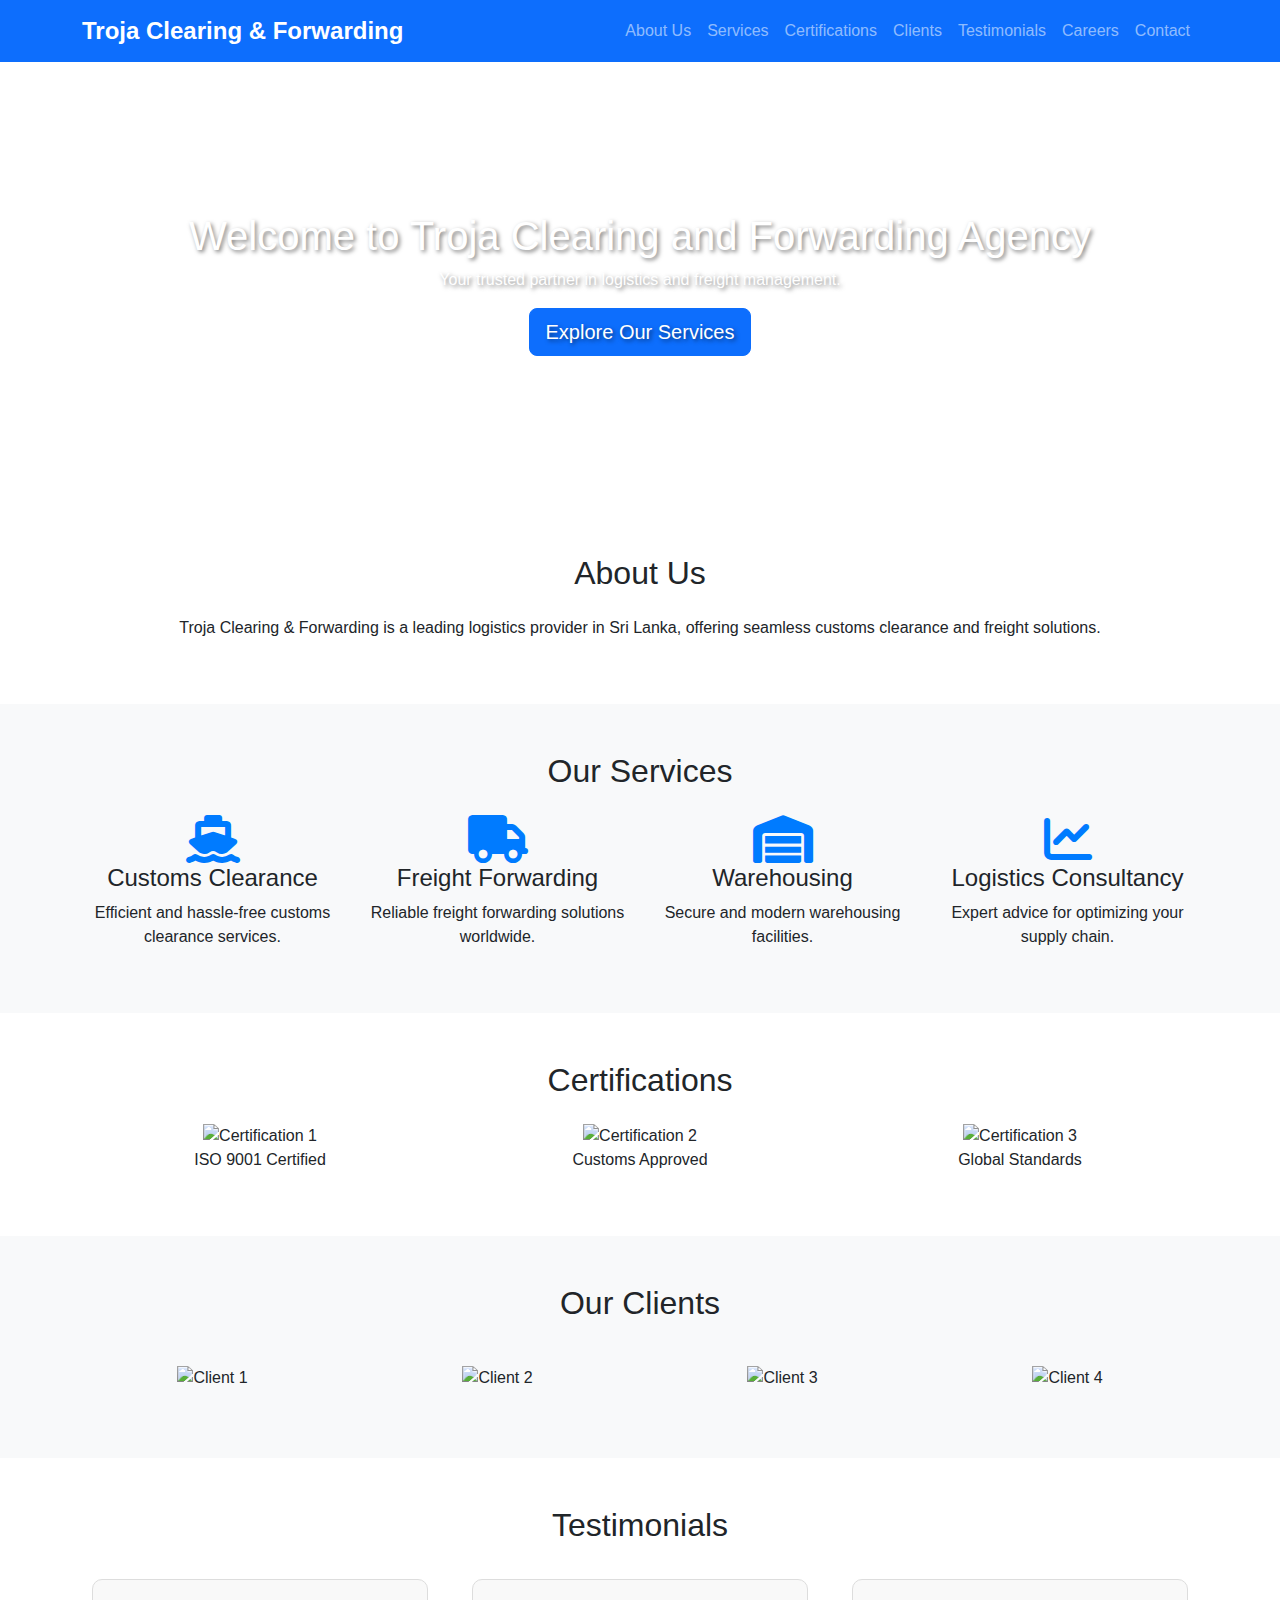
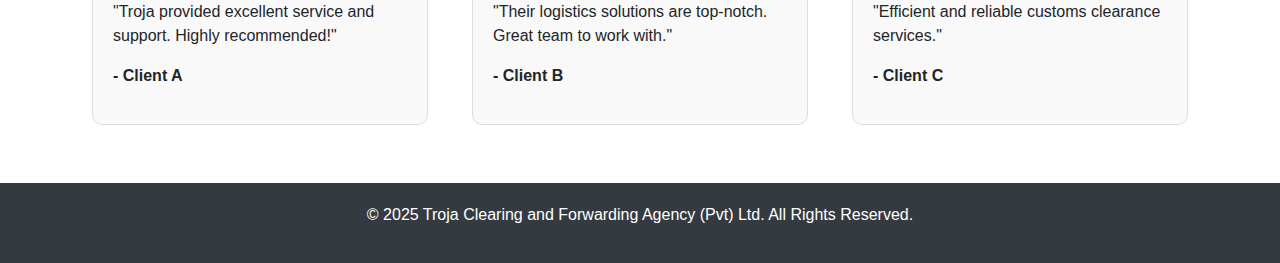
==== index.html @ e358cd60 "create pages" ====
<!DOCTYPE html>
<html lang="en">
<head>
    <meta charset="UTF-8">
    <meta name="viewport" content="width=device-width, initial-scale=1.0">
    <title>Troja Clearing and Forwarding Agency (Pvt) Ltd</title>
    <link href="https://cdn.jsdelivr.net/npm/bootstrap@5.3.0/dist/css/bootstrap.min.css" rel="stylesheet">
    <link rel="stylesheet" href="https://cdnjs.cloudflare.com/ajax/libs/font-awesome/6.0.0/css/all.min.css">
    <style>
        body {
            font-family: 'Arial', sans-serif;
            scroll-behavior: smooth;
        }
        .navbar-brand {
            font-weight: bold;
            font-size: 1.5rem;
        }
        .hero-section {
            background: url('https://via.placeholder.com/1920x600') no-repeat center center/cover;
            color: white;
            padding: 150px 0;
            text-shadow: 2px 2px 4px rgba(0, 0, 0, 0.5);
        }
        .card-hover:hover {
            transform: translateY(-10px);
            transition: 0.3s ease-in-out;
            box-shadow: 0 10px 20px rgba(0, 0, 0, 0.3);
        }
        .service-icon {
            font-size: 3rem;
            color: #007bff;
        }
        footer {
            background-color: #343a40;
            color: white;
            padding: 20px 0;
        }
        .testimonial-card {
            border: 1px solid #ddd;
            border-radius: 10px;
            padding: 20px;
            margin: 10px;
            background: #f9f9f9;
        }
        .client-logo {
            max-width: 150px;
            margin: 20px;
        }
    </style>
</head>
<body>
    <!-- Navbar -->
    <nav class="navbar navbar-expand-lg navbar-dark bg-primary">
        <div class="container">
            <a class="navbar-brand" href="index.html">Troja Clearing & Forwarding</a>
            <button class="navbar-toggler" type="button" data-bs-toggle="collapse" data-bs-target="#navbarNav">
                <span class="navbar-toggler-icon"></span>
            </button>
            <div class="collapse navbar-collapse" id="navbarNav">
                <ul class="navbar-nav ms-auto">
                    <li class="nav-item"><a class="nav-link" href="about.html">About Us</a></li>
                    <li class="nav-item"><a class="nav-link" href="services.html">Services</a></li>
                    <li class="nav-item"><a class="nav-link" href="certifications.html">Certifications</a></li>
                    <li class="nav-item"><a class="nav-link" href="clients.html">Clients</a></li>
                    <li class="nav-item"><a class="nav-link" href="testimonials.html">Testimonials</a></li>
                    <li class="nav-item"><a class="nav-link" href="careers.html">Careers</a></li>
                    <li class="nav-item"><a class="nav-link" href="contact.html">Contact</a></li>
                </ul>
            </div>
        </div>
    </nav>

    <!-- Hero Section -->
    <section class="hero-section text-center">
        <div class="container">
            <h1>Welcome to Troja Clearing and Forwarding Agency</h1>
            <p>Your trusted partner in logistics and freight management.</p>
            <a href="services.html" class="btn btn-primary btn-lg">Explore Our Services</a>
        </div>
    </section>

    <!-- About Us Section -->
    <section class="container py-5">
        <h2 class="text-center mb-4">About Us</h2>
        <p class="text-center">Troja Clearing & Forwarding is a leading logistics provider in Sri Lanka, offering seamless customs clearance and freight solutions.</p>
    </section>

    <!-- Services Section -->
    <section class="bg-light py-5">
        <div class="container">
            <h2 class="text-center mb-4">Our Services</h2>
            <div class="row">
                <div class="col-md-3 text-center">
                    <i class="fas fa-ship service-icon"></i>
                    <h4>Customs Clearance</h4>
                    <p>Efficient and hassle-free customs clearance services.</p>
                </div>
                <div class="col-md-3 text-center">
                    <i class="fas fa-truck service-icon"></i>
                    <h4>Freight Forwarding</h4>
                    <p>Reliable freight forwarding solutions worldwide.</p>
                </div>
                <div class="col-md-3 text-center">
                    <i class="fas fa-warehouse service-icon"></i>
                    <h4>Warehousing</h4>
                    <p>Secure and modern warehousing facilities.</p>
                </div>
                <div class="col-md-3 text-center">
                    <i class="fas fa-chart-line service-icon"></i>
                    <h4>Logistics Consultancy</h4>
                    <p>Expert advice for optimizing your supply chain.</p>
                </div>
            </div>
        </div>
    </section>

    <!-- Certifications Section -->
    <section class="container py-5">
        <h2 class="text-center mb-4">Certifications</h2>
        <div class="row">
            <div class="col-md-4 text-center">
                <img src="https://via.placeholder.com/150" alt="Certification 1" class="img-fluid">
                <p>ISO 9001 Certified</p>
            </div>
            <div class="col-md-4 text-center">
                <img src="https://via.placeholder.com/150" alt="Certification 2" class="img-fluid">
                <p>Customs Approved</p>
            </div>
            <div class="col-md-4 text-center">
                <img src="https://via.placeholder.com/150" alt="Certification 3" class="img-fluid">
                <p>Global Standards</p>
            </div>
        </div>
    </section>

    <!-- Clients Section -->
    <section class="bg-light py-5">
        <div class="container">
            <h2 class="text-center mb-4">Our Clients</h2>
            <div class="row text-center">
                <div class="col-md-3"><img src="https://via.placeholder.com/150" alt="Client 1" class="client-logo"></div>
                <div class="col-md-3"><img src="https://via.placeholder.com/150" alt="Client 2" class="client-logo"></div>
                <div class="col-md-3"><img src="https://via.placeholder.com/150" alt="Client 3" class="client-logo"></div>
                <div class="col-md-3"><img src="https://via.placeholder.com/150" alt="Client 4" class="client-logo"></div>
            </div>
        </div>
    </section>

    <!-- Testimonials Section -->
    <section class="container py-5">
        <h2 class="text-center mb-4">Testimonials</h2>
        <div class="row">
            <div class="col-md-4">
                <div class="testimonial-card">
                    <p>"Troja provided excellent service and support. Highly recommended!"</p>
                    <p><strong>- Client A</strong></p>
                </div>
            </div>
            <div class="col-md-4">
                <div class="testimonial-card">
                    <p>"Their logistics solutions are top-notch. Great team to work with."</p>
                    <p><strong>- Client B</strong></p>
                </div>
            </div>
            <div class="col-md-4">
                <div class="testimonial-card">
                    <p>"Efficient and reliable customs clearance services."</p>
                    <p><strong>- Client C</strong></p>
                </div>
            </div>
        </div>
    </section>

    <!-- Footer -->
    <footer class="text-center">
        <div class="container">
            <p>&copy; 2025 Troja Clearing and Forwarding Agency (Pvt) Ltd. All Rights Reserved.</p>
        </div>
    </footer>

    <script src="https://cdn.jsdelivr.net/npm/bootstrap@5.3.0/dist/js/bootstrap.bundle.min.js"></script>
</body>
</html>
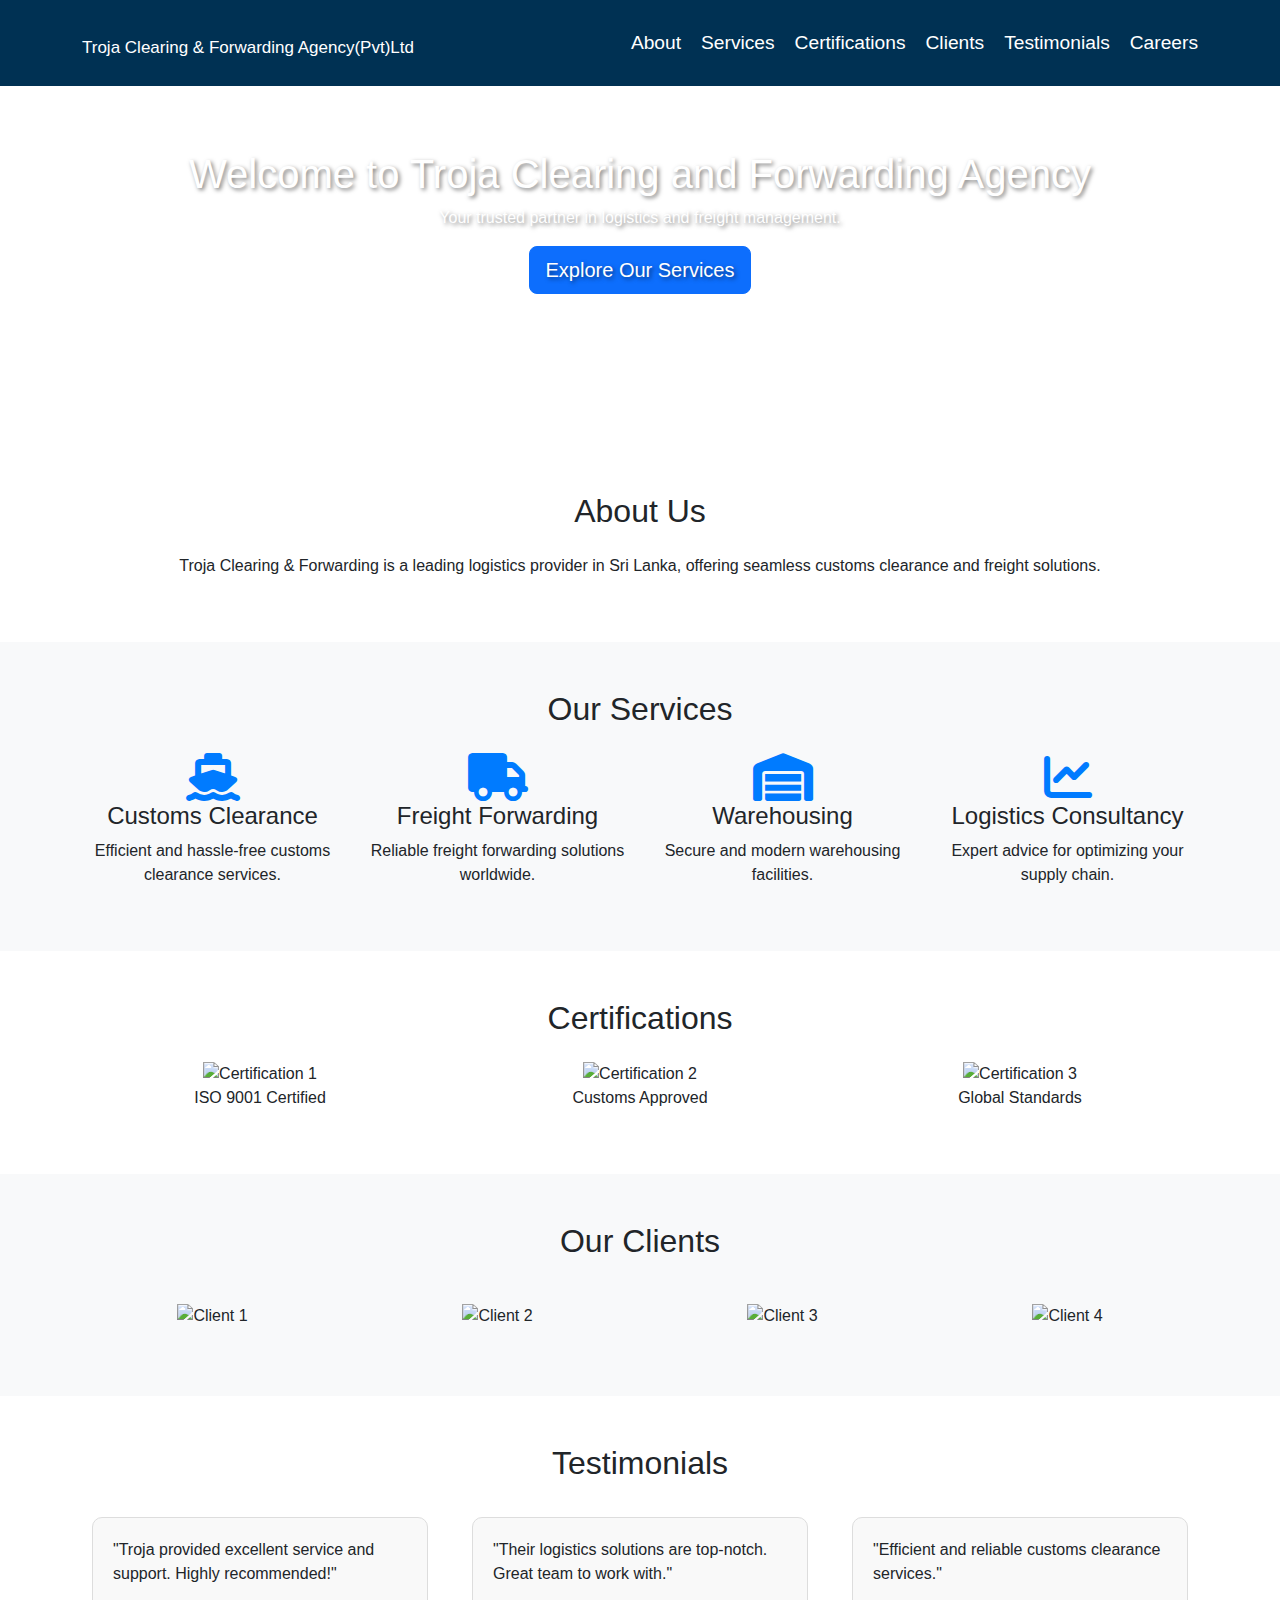
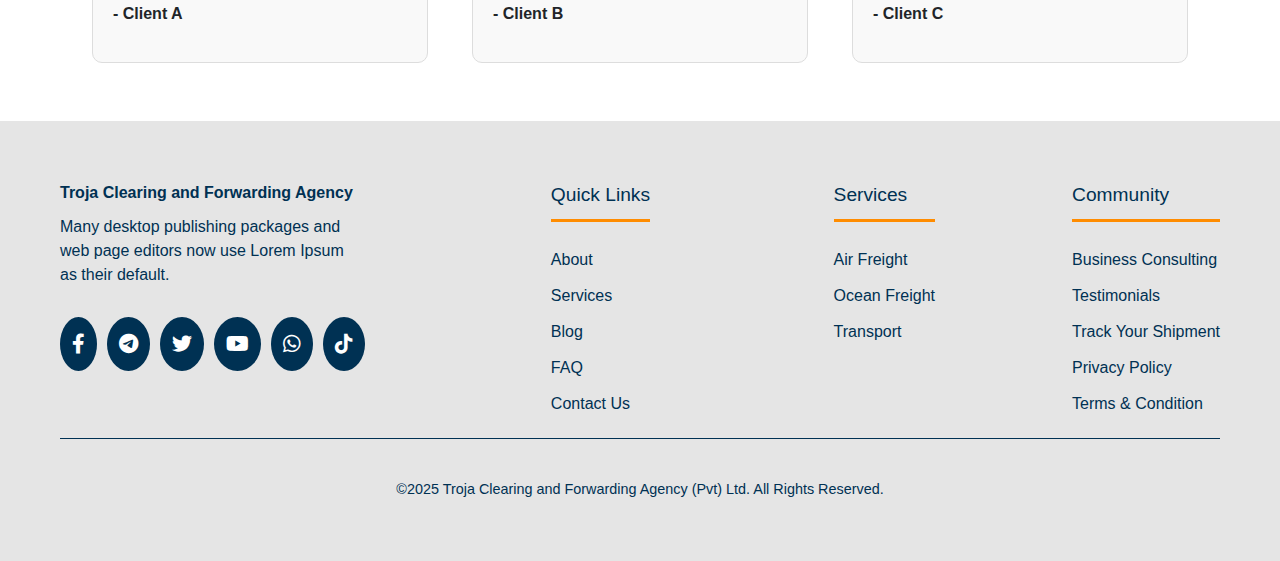
==== commit 187a47bd: "add images" ====
--- a/index.html
+++ b/index.html
@@ -49,26 +49,102 @@
     </style>
 </head>
 <body>
-    <!-- Navbar -->
-    <nav class="navbar navbar-expand-lg navbar-dark bg-primary">
-        <div class="container">
-            <a class="navbar-brand" href="index.html">Troja Clearing & Forwarding</a>
-            <button class="navbar-toggler" type="button" data-bs-toggle="collapse" data-bs-target="#navbarNav">
-                <span class="navbar-toggler-icon"></span>
-            </button>
-            <div class="collapse navbar-collapse" id="navbarNav">
-                <ul class="navbar-nav ms-auto">
-                    <li class="nav-item"><a class="nav-link" href="about.html">About Us</a></li>
-                    <li class="nav-item"><a class="nav-link" href="services.html">Services</a></li>
-                    <li class="nav-item"><a class="nav-link" href="certifications.html">Certifications</a></li>
-                    <li class="nav-item"><a class="nav-link" href="clients.html">Clients</a></li>
-                    <li class="nav-item"><a class="nav-link" href="testimonials.html">Testimonials</a></li>
-                    <li class="nav-item"><a class="nav-link" href="careers.html">Careers</a></li>
-                    <li class="nav-item"><a class="nav-link" href="contact.html">Contact</a></li>
-                </ul>
-            </div>
-        </div>
-    </nav>
+    <header class="header" data-header style="
+    position: fixed;
+    top: 0;
+    left: 0;
+    width: 100%;
+    padding-block: 15px;
+    background-color: #003153;
+    z-index: 4;
+  ">
+  
+    <div class="container" style="
+      display: flex;
+      justify-content: space-between;
+      align-items: center;
+      gap: 30px;
+    ">
+  
+      <h1>
+        <a href="#" class="logo" style="
+          font-family: 'Oswald', sans-serif;
+          color: #FFF;
+          font-size: 17px;
+          text-decoration: none;
+        ">Troja Clearing & Forwarding Agency(Pvt)Ltd</a>
+      </h1>
+  
+      <nav class="navbar" data-navbar style="all: unset;">
+        <ul class="navbar-list" style="
+          display: flex;
+          gap: 20px;
+          list-style: none;
+          padding: 0;
+          margin: 0;
+        ">
+  
+          <li class="navbar-item">
+            <a href="#about" class="navbar-link" style="
+              color: #FFF;
+              text-decoration: none;
+              font-size: 1.2rem;
+              transition: 0.3s;
+            ">About</a>
+          </li>
+  
+          <li class="navbar-item">
+            <a href="#services" class="navbar-link" style="
+              color: #FFF;
+              text-decoration: none;
+              font-size: 1.2rem;
+              transition: 0.3s;
+            ">Services</a>
+          </li>
+  
+          <li class="navbar-item">
+            <a href="#certifications" class="navbar-link" style="
+              color: #FFF;
+              text-decoration: none;
+              font-size: 1.2rem;
+              transition: 0.3s;
+            ">Certifications</a>
+          </li>
+  
+          <li class="navbar-item">
+            <a href="#clients" class="navbar-link" style="
+              color: #FFF;
+              text-decoration: none;
+              font-size: 1.2rem;
+              transition: 0.3s;
+            ">Clients</a>
+          </li>
+  
+          <li class="navbar-item">
+            <a href="#testimonials" class="navbar-link" style="
+              color: #FFF;
+              text-decoration: none;
+              font-size: 1.2rem;
+              transition: 0.3s;
+            ">Testimonials</a>
+          </li>
+  
+          <li class="navbar-item">
+            <a href="#careers" class="navbar-link" style="
+              color: #FFF;
+              text-decoration: none;
+              font-size: 1.2rem;
+              transition: 0.3s;
+            ">Careers</a>
+          </li>
+  
+        </ul>
+      </nav>
+  
+    </div>
+  
+  </header>
+  
 
     <!-- Hero Section -->
     <section class="hero-section text-center">
@@ -171,12 +247,196 @@
         </div>
     </section>
 
-    <!-- Footer -->
-    <footer class="text-center">
-        <div class="container">
-            <p>&copy; 2025 Troja Clearing and Forwarding Agency (Pvt) Ltd. All Rights Reserved.</p>
-        </div>
-    </footer>
+<!-- Footer -->
+<footer style="
+  background-color: #E5E5E5; 
+  color: #003153; 
+  padding: 60px 0; 
+  font-family: sans-serif;
+">
+
+  <div style="max-width: 1200px; margin: 0 auto; padding: 0 20px;">
+
+    <div style="
+      display: grid; 
+      gap: 40px; 
+      grid-template-columns: repeat(4, 1fr); 
+      justify-items: end;
+    ">
+
+      <!-- Brand Section -->
+      <div style="justify-self: start;">
+        <a href="#" style="
+          color: #003153; 
+          font-weight: 800; 
+          font-size: 16px; 
+          text-decoration: none;">
+          Troja Clearing and Forwarding Agency</a>
+
+        <p style="margin: 10px 0 30px;">
+          Many desktop publishing packages and web page editors now use Lorem Ipsum as their default.
+        </p>
+
+<!-- Social Media Links -->
+<ul style="display: flex; gap: 10px; list-style: none; padding: 0;">
+
+    <li>
+      <a href="#" style="
+        background-color: #003153; 
+        color: #FFF; 
+        font-size: 20px; 
+        padding: 12px; 
+        display: inline-block; 
+        text-decoration: none; 
+        transition: 0.3s; 
+        border-radius: 50%;
+      ">
+        <i class="fab fa-facebook-f"></i>
+      </a>
+    </li>
+  
+    <li>
+      <a href="#" style="
+        background-color: #003153; 
+        color: #FFF; 
+        font-size: 20px; 
+        padding: 12px; 
+        display: inline-block; 
+        text-decoration: none; 
+        transition: 0.3s; 
+        border-radius: 50%;
+      ">
+        <i class="fab fa-telegram-plane"></i>
+      </a>
+    </li>
+  
+    <li>
+      <a href="#" style="
+        background-color: #003153; 
+        color: #FFF; 
+        font-size: 20px; 
+        padding: 12px; 
+        display: inline-block; 
+        text-decoration: none; 
+        transition: 0.3s; 
+        border-radius: 50%;
+      ">
+        <i class="fab fa-twitter"></i>
+      </a>
+    </li>
+  
+    <li>
+      <a href="#" style="
+        background-color: #003153; 
+        color: #FFF; 
+        font-size: 20px; 
+        padding: 12px; 
+        display: inline-block; 
+        text-decoration: none; 
+        transition: 0.3s; 
+        border-radius: 50%;
+      ">
+        <i class="fab fa-youtube"></i>
+      </a>
+    </li>
+  
+    <li>
+      <a href="#" style="
+        background-color: #003153; 
+        color: #FFF; 
+        font-size: 20px; 
+        padding: 12px; 
+        display: inline-block; 
+        text-decoration: none; 
+        transition: 0.3s; 
+        border-radius: 50%;
+      ">
+        <i class="fab fa-whatsapp"></i>
+      </a>
+    </li>
+  
+    <li>
+      <a href="#" style="
+        background-color: #003153; 
+        color: #FFF; 
+        font-size: 20px; 
+        padding: 12px; 
+        display: inline-block; 
+        text-decoration: none; 
+        transition: 0.3s; 
+        border-radius: 50%;
+      ">
+        <i class="fab fa-tiktok"></i>
+      </a>
+    </li>
+  
+  </ul>
+  
+  <!-- Font Awesome CDN -->
+  <script src="https://kit.fontawesome.com/your-kit-id.js" crossorigin="anonymous"></script>
+  
+      </div>
+
+      <!-- Quick Links -->
+      <ul style="list-style: none; padding: 0;">
+        <li style="
+          font-size: 1.2rem; 
+          padding-bottom: 10px; 
+          border-bottom: 3px solid #FF8C00; 
+          margin-bottom: 20px;
+        ">Quick Links</li>
+        <li><a href="#" style="text-decoration: none; color: #003153; padding: 6px 0; display: block;">About</a></li>
+        <li><a href="#" style="text-decoration: none; color: #003153; padding: 6px 0; display: block;">Services</a></li>
+        <li><a href="#" style="text-decoration: none; color: #003153; padding: 6px 0; display: block;">Blog</a></li>
+        <li><a href="#" style="text-decoration: none; color: #003153; padding: 6px 0; display: block;">FAQ</a></li>
+        <li><a href="#" style="text-decoration: none; color: #003153; padding: 6px 0; display: block;">Contact Us</a></li>
+      </ul>
+
+      <!-- Services -->
+      <ul style="list-style: none; padding: 0;">
+        <li style="
+          font-size: 1.2rem; 
+          padding-bottom: 10px; 
+          border-bottom: 3px solid #FF8C00; 
+          margin-bottom: 20px;
+        ">Services</li>
+        <li><a href="#" style="text-decoration: none; color: #003153; padding: 6px 0; display: block;">Air Freight</a></li>
+        <li><a href="#" style="text-decoration: none; color: #003153; padding: 6px 0; display: block;">Ocean Freight</a></li>
+        <li><a href="#" style="text-decoration: none; color: #003153; padding: 6px 0; display: block;">Transport</a></li>
+      </ul>
+
+      <!-- Community -->
+      <ul style="list-style: none; padding: 0;">
+        <li style="
+          font-size: 1.2rem; 
+          padding-bottom: 10px; 
+          border-bottom: 3px solid #FF8C00; 
+          margin-bottom: 20px;
+        ">Community</li>
+        <li><a href="#" style="text-decoration: none; color: #003153; padding: 6px 0; display: block;">Business Consulting</a></li>
+        <li><a href="#" style="text-decoration: none; color: #003153; padding: 6px 0; display: block;">Testimonials</a></li>
+        <li><a href="#" style="text-decoration: none; color: #003153; padding: 6px 0; display: block;">Track Your Shipment</a></li>
+        <li><a href="#" style="text-decoration: none; color: #003153; padding: 6px 0; display: block;">Privacy Policy</a></li>
+        <li><a href="#" style="text-decoration: none; color: #003153; padding: 6px 0; display: block;">Terms & Condition</a></li>
+      </ul>
+
+    </div>
+
+    <!-- Footer Bottom -->
+    <div style="
+      padding-top: 40px; 
+      border-top: 1px solid #003153; 
+      font-size: 0.9rem; 
+      color: #003153; 
+      text-align: center;
+    ">
+      &copy;2025 Troja Clearing and Forwarding Agency (Pvt) Ltd. All Rights Reserved. 
+      <a href="#" style="text-decoration: none; color: #003153;"></a>
+    </div>
+
+  </div>
+
+</footer>
 
     <script src="https://cdn.jsdelivr.net/npm/bootstrap@5.3.0/dist/js/bootstrap.bundle.min.js"></script>
 </body>
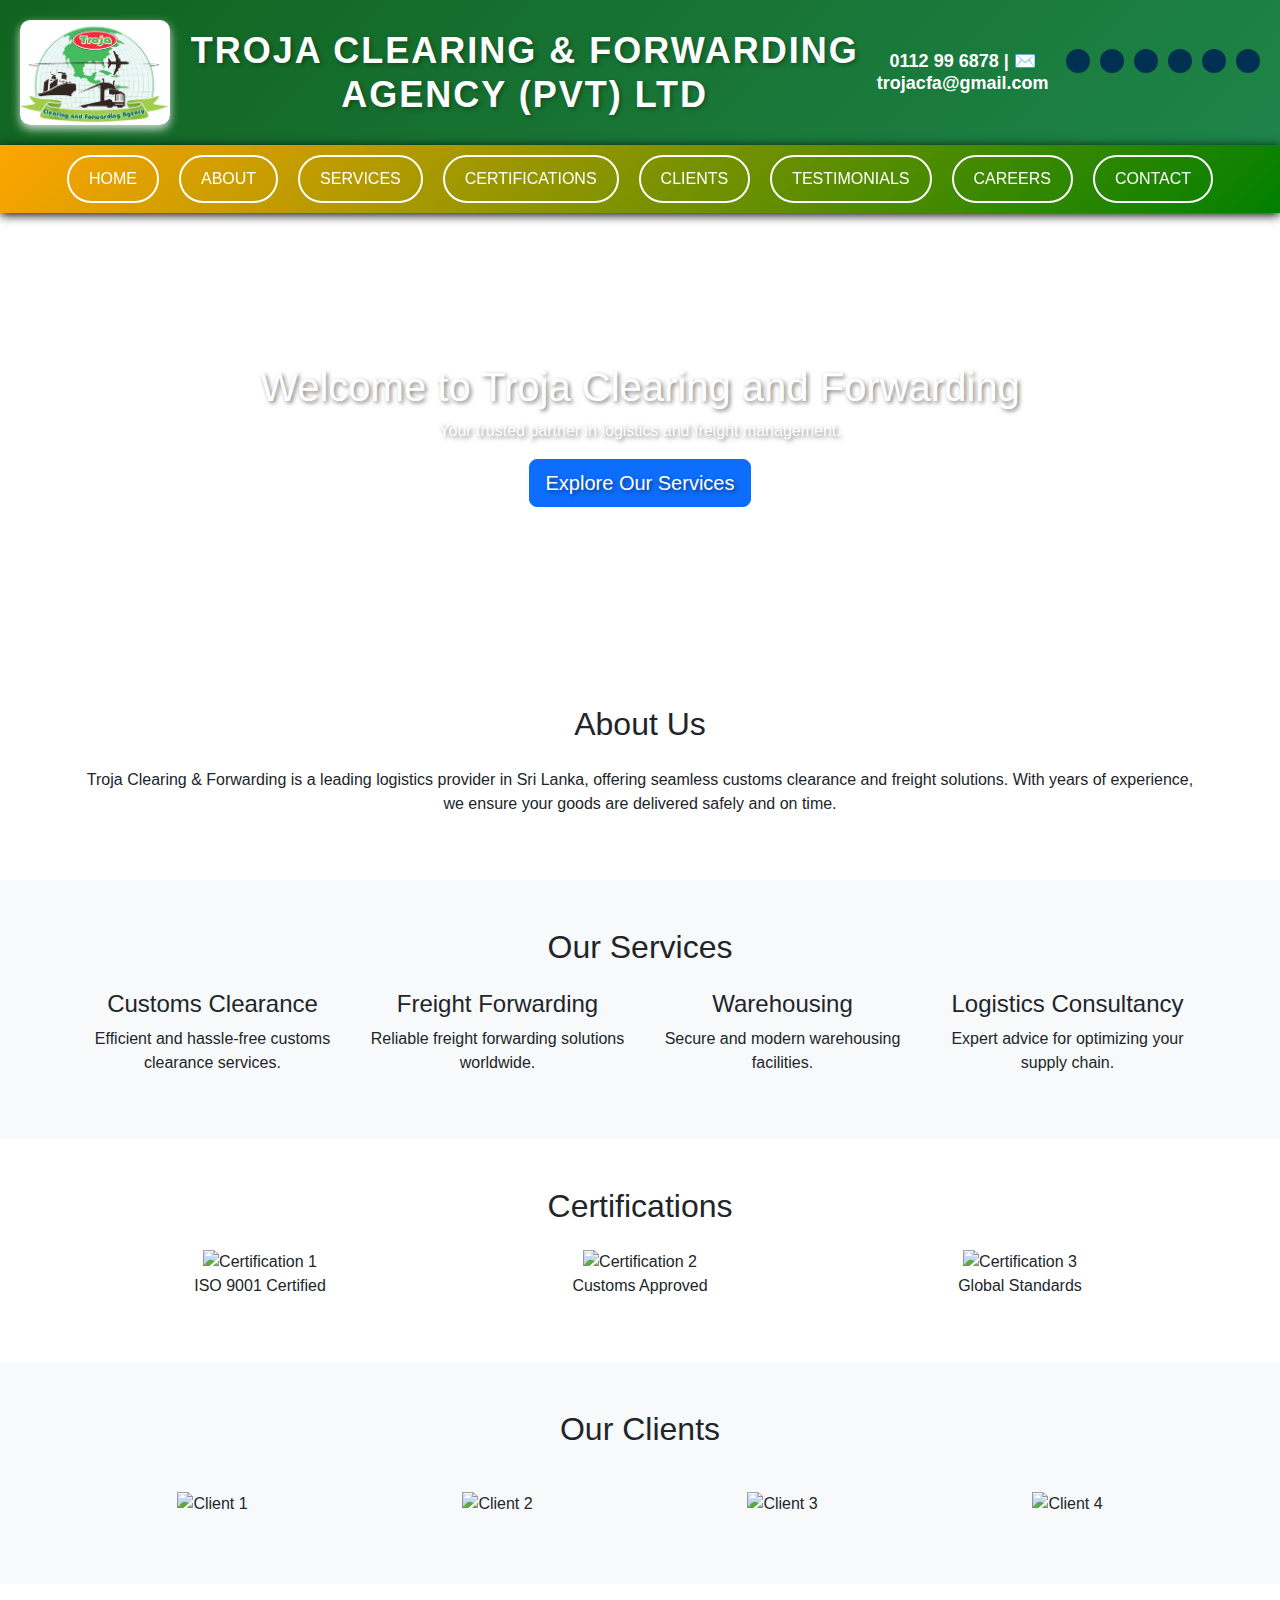
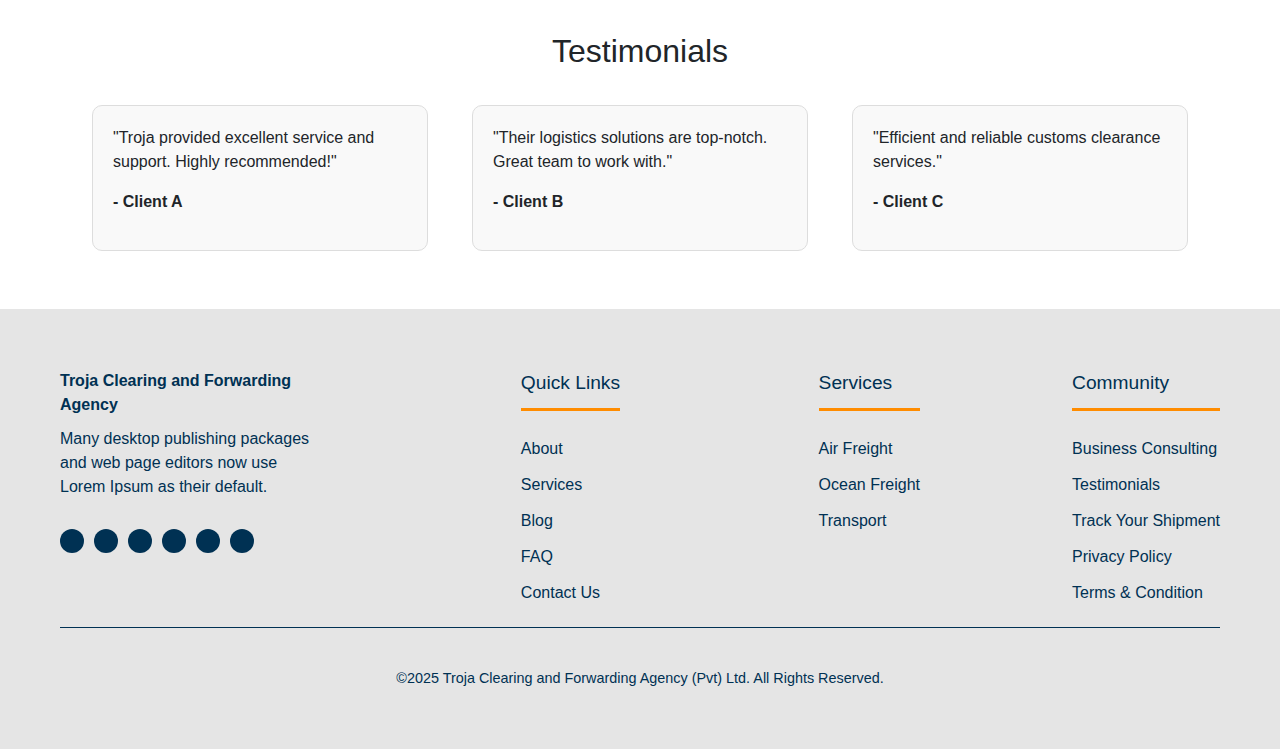
==== commit 0ae577c6: "create header" ====
--- a/index.html
+++ b/index.html
@@ -5,7 +5,7 @@
     <meta name="viewport" content="width=device-width, initial-scale=1.0">
     <title>Troja Clearing and Forwarding Agency (Pvt) Ltd</title>
     <link href="https://cdn.jsdelivr.net/npm/bootstrap@5.3.0/dist/css/bootstrap.min.css" rel="stylesheet">
-    <link rel="stylesheet" href="https://cdnjs.cloudflare.com/ajax/libs/font-awesome/6.0.0/css/all.min.css">
+    <link rel="stylesheet" href="styles.css">
     <style>
         body {
             font-family: 'Arial', sans-serif;
@@ -20,11 +20,6 @@
             color: white;
             padding: 150px 0;
             text-shadow: 2px 2px 4px rgba(0, 0, 0, 0.5);
-        }
-        .card-hover:hover {
-            transform: translateY(-10px);
-            transition: 0.3s ease-in-out;
-            box-shadow: 0 10px 20px rgba(0, 0, 0, 0.3);
         }
         .service-icon {
             font-size: 3rem;
@@ -49,107 +44,185 @@
     </style>
 </head>
 <body>
-    <header class="header" data-header style="
-    position: fixed;
-    top: 0;
-    left: 0;
-    width: 100%;
-    padding-block: 15px;
-    background-color: #003153;
-    z-index: 4;
-  ">
-  
-    <div class="container" style="
-      display: flex;
-      justify-content: space-between;
-      align-items: center;
-      gap: 30px;
-    ">
-  
-      <h1>
-        <a href="#" class="logo" style="
-          font-family: 'Oswald', sans-serif;
-          color: #FFF;
-          font-size: 17px;
-          text-decoration: none;
-        ">Troja Clearing & Forwarding Agency(Pvt)Ltd</a>
-      </h1>
-  
-      <nav class="navbar" data-navbar style="all: unset;">
-        <ul class="navbar-list" style="
-          display: flex;
-          gap: 20px;
-          list-style: none;
-          padding: 0;
-          margin: 0;
-        ">
-  
-          <li class="navbar-item">
-            <a href="#about" class="navbar-link" style="
-              color: #FFF;
-              text-decoration: none;
-              font-size: 1.2rem;
-              transition: 0.3s;
-            ">About</a>
-          </li>
-  
-          <li class="navbar-item">
-            <a href="#services" class="navbar-link" style="
-              color: #FFF;
-              text-decoration: none;
-              font-size: 1.2rem;
-              transition: 0.3s;
-            ">Services</a>
-          </li>
-  
-          <li class="navbar-item">
-            <a href="#certifications" class="navbar-link" style="
-              color: #FFF;
-              text-decoration: none;
-              font-size: 1.2rem;
-              transition: 0.3s;
-            ">Certifications</a>
-          </li>
-  
-          <li class="navbar-item">
-            <a href="#clients" class="navbar-link" style="
-              color: #FFF;
-              text-decoration: none;
-              font-size: 1.2rem;
-              transition: 0.3s;
-            ">Clients</a>
-          </li>
-  
-          <li class="navbar-item">
-            <a href="#testimonials" class="navbar-link" style="
-              color: #FFF;
-              text-decoration: none;
-              font-size: 1.2rem;
-              transition: 0.3s;
-            ">Testimonials</a>
-          </li>
-  
-          <li class="navbar-item">
-            <a href="#careers" class="navbar-link" style="
-              color: #FFF;
-              text-decoration: none;
-              font-size: 1.2rem;
-              transition: 0.3s;
-            ">Careers</a>
-          </li>
-  
-        </ul>
-      </nav>
-  
-    </div>
-  
-  </header>
-  
+<!-- Header Section -->
+<header>
+  <!-- School Name Banner -->
+  <div class="school-name-banner" style="background: linear-gradient(135deg, #11631f, #1e8449); padding: 20px 0; text-align: center; box-shadow: 0 4px 15px rgba(0, 0, 0, 0.2); display: flex; align-items: center; justify-content: space-between; position: relative; padding-left: 20px; padding-right: 20px;">
+      <!-- Logo -->
+      <div class="logo" style="margin-right: 20px;">
+          <a href="index.php">
+              <img src="images/Logo.jpg" alt="College Logo" style="width: 150px; height: auto; border-radius: 10px; box-shadow: 0 4px 10px rgba(255, 255, 255, 0.81);">
+          </a>
+      </div>
+
+      <!-- School Name -->
+      <!-- School Name Banner -->
+    <h1 class="school-name" style="color: #fff; font-size: 36px; font-weight: 700; text-transform: uppercase; margin: 0; letter-spacing: 2px; text-shadow: 2px 2px 4px rgba(0, 0, 0, 0.3); text-align: center;">
+        Troja Clearing & Forwarding Agency (Pvt) Ltd 
+    </h1>
+
+    <!-- Contact Information -->
+    <h2 style="font-size: 18px; color: #fff; font-weight: 600; text-align: center; margin: 10px 0;">
+        <i class="fas fa-phone-alt" style="color: #fff;"></i>  0112 99 6878 | ✉️ trojacfa@gmail.com
+    </h2>
+
+
+     
+<!-- Social Media Links -->
+<ul style="display: flex; gap: 10px; list-style: none; padding: 0;">
+
+    <li>
+      <a href="#" style="
+        background-color: #003153; 
+        color: #FFF; 
+        font-size: 20px; 
+        padding: 12px; 
+        display: inline-block; 
+        text-decoration: none; 
+        transition: 0.3s; 
+        border-radius: 50%;
+      ">
+        <i class="fab fa-facebook-f"></i>
+      </a>
+    </li>
+  
+    <li>
+      <a href="#" style="
+        background-color: #003153; 
+        color: #FFF; 
+        font-size: 20px; 
+        padding: 12px; 
+        display: inline-block; 
+        text-decoration: none; 
+        transition: 0.3s; 
+        border-radius: 50%;
+      ">
+        <i class="fab fa-telegram-plane"></i>
+      </a>
+    </li>
+  
+    <li>
+      <a href="#" style="
+        background-color: #003153; 
+        color: #FFF; 
+        font-size: 20px; 
+        padding: 12px; 
+        display: inline-block; 
+        text-decoration: none; 
+        transition: 0.3s; 
+        border-radius: 50%;
+      ">
+        <i class="fab fa-twitter"></i>
+      </a>
+    </li>
+  
+    <li>
+      <a href="#" style="
+        background-color: #003153; 
+        color: #FFF; 
+        font-size: 20px; 
+        padding: 12px; 
+        display: inline-block; 
+        text-decoration: none; 
+        transition: 0.3s; 
+        border-radius: 50%;
+      ">
+        <i class="fab fa-youtube"></i>
+      </a>
+    </li>
+  
+    <li>
+      <a href="#" style="
+        background-color: #003153; 
+        color: #FFF; 
+        font-size: 20px; 
+        padding: 12px; 
+        display: inline-block; 
+        text-decoration: none; 
+        transition: 0.3s; 
+        border-radius: 50%;
+      ">
+        <i class="fab fa-whatsapp"></i>
+      </a>
+    </li>
+  
+    <li>
+      <a href="#" style="
+        background-color: #003153; 
+        color: #FFF; 
+        font-size: 20px; 
+        padding: 12px; 
+        display: inline-block; 
+        text-decoration: none; 
+        transition: 0.3s; 
+        border-radius: 50%;
+      ">
+        <i class="fab fa-tiktok"></i>
+      </a>
+    </li>
+  
+  </ul>
+  </div>
+
+  <!-- Navigation Menu -->
+  <div class="header-top" style="background: linear-gradient(135deg, white 0%, orange 0%, green 100%); padding: 50px 0; padding: 10px 0; box-shadow: 0 2px 10px rgb(0, 0, 0); backdrop-filter: blur(10px);">
+      <div class="row">
+          <div class="header_information">
+              <div class="limit-box">
+                  <nav class="main-menu" style="text-align: center;">
+                      <ul class="menu-area-main" style="list-style: none; padding: 0; margin: 0; display: flex; justify-content: center; gap: 20px;">
+                          <li style="display: inline-block;">
+                              <a href="index.html" class="btn btn-outline-light" style="font-family: 'Poppins', sans-serif; font-size: 16px; text-transform: uppercase; text-decoration: none; padding: 10px 20px; border-radius: 30px; transition: all 0.3s ease; color: #fff; border: 2px solid #fff;">
+                                  Home
+                              </a>
+                          </li>
+                          <li style="display: inline-block;">
+                              <a href="about.html" class="btn btn-outline-light" style="font-family: 'Poppins', sans-serif; font-size: 16px; text-transform: uppercase; text-decoration: none; padding: 10px 20px; border-radius: 30px; transition: all 0.3s ease; color: #fff; border: 2px solid #fff;">
+                                About
+                              </a>
+                          </li>
+                          <li style="display: inline-block;">
+                              <a href="services.html" class="btn btn-outline-light" style="font-family: 'Poppins', sans-serif; font-size: 16px; text-transform: uppercase; text-decoration: none; padding: 10px 20px; border-radius: 30px; transition: all 0.3s ease; color: #fff; border: 2px solid #fff;">
+                                Services
+                              </a>
+                          </li>
+                          <li style="display: inline-block;">
+                              <a href="certifications.html" class="btn btn-outline-light" style="font-family: 'Poppins', sans-serif; font-size: 16px; text-transform: uppercase; text-decoration: none; padding: 10px 20px; border-radius: 30px; transition: all 0.3s ease; color: #fff; border: 2px solid #fff;">
+                                Certifications
+                              </a>
+                          </li>
+                          <li style="display: inline-block;">
+                              <a href="client.html" class="btn btn-outline-light" style="font-family: 'Poppins', sans-serif; font-size: 16px; text-transform: uppercase; text-decoration: none; padding: 10px 20px; border-radius: 30px; transition: all 0.3s ease; color: #fff; border: 2px solid #fff;">
+                                Clients
+                              </a>
+                          </li>
+                          <li style="display: inline-block;">
+                            <a href="testimonials.html" class="btn btn-outline-light" style="font-family: 'Poppins', sans-serif; font-size: 16px; text-transform: uppercase; text-decoration: none; padding: 10px 20px; border-radius: 30px; transition: all 0.3s ease; color: #fff; border: 2px solid #fff;">
+                                Testimonials
+                            </a>
+                          </li>
+                          <li style="display: inline-block;">
+                            <a href="careers.html" class="btn btn-outline-light" style="font-family: 'Poppins', sans-serif; font-size: 16px; text-transform: uppercase; text-decoration: none; padding: 10px 20px; border-radius: 30px; transition: all 0.3s ease; color: #fff; border: 2px solid #fff;">
+                                Careers
+                            </a>
+                          </li>
+                          <li style="display: inline-block;">
+                            <a href="contact.html" class="btn btn-outline-light" style="font-family: 'Poppins', sans-serif; font-size: 16px; text-transform: uppercase; text-decoration: none; padding: 10px 20px; border-radius: 30px; transition: all 0.3s ease; color: #fff; border: 2px solid #fff;">
+                                Contact
+                            </a>
+                          </li>   
+                      </ul>
+                  </nav>
+              </div>
+          </div>
+      </div>
+  </div>
+</header>
 
     <!-- Hero Section -->
     <section class="hero-section text-center">
         <div class="container">
-            <h1>Welcome to Troja Clearing and Forwarding Agency</h1>
+            <h1>Welcome to Troja Clearing and Forwarding</h1>
             <p>Your trusted partner in logistics and freight management.</p>
             <a href="services.html" class="btn btn-primary btn-lg">Explore Our Services</a>
         </div>
@@ -158,7 +231,7 @@
     <!-- About Us Section -->
     <section class="container py-5">
         <h2 class="text-center mb-4">About Us</h2>
-        <p class="text-center">Troja Clearing & Forwarding is a leading logistics provider in Sri Lanka, offering seamless customs clearance and freight solutions.</p>
+        <p class="text-center">Troja Clearing & Forwarding is a leading logistics provider in Sri Lanka, offering seamless customs clearance and freight solutions. With years of experience, we ensure your goods are delivered safely and on time.</p>
     </section>
 
     <!-- Services Section -->
@@ -247,8 +320,10 @@
         </div>
     </section>
 
-<!-- Footer -->
-<footer style="
+  
+
+  <!-- Footer -->
+  <footer style="
   background-color: #E5E5E5; 
   color: #003153; 
   padding: 60px 0; 
@@ -438,6 +513,7 @@
 
 </footer>
 
+
     <script src="https://cdn.jsdelivr.net/npm/bootstrap@5.3.0/dist/js/bootstrap.bundle.min.js"></script>
 </body>
 </html>